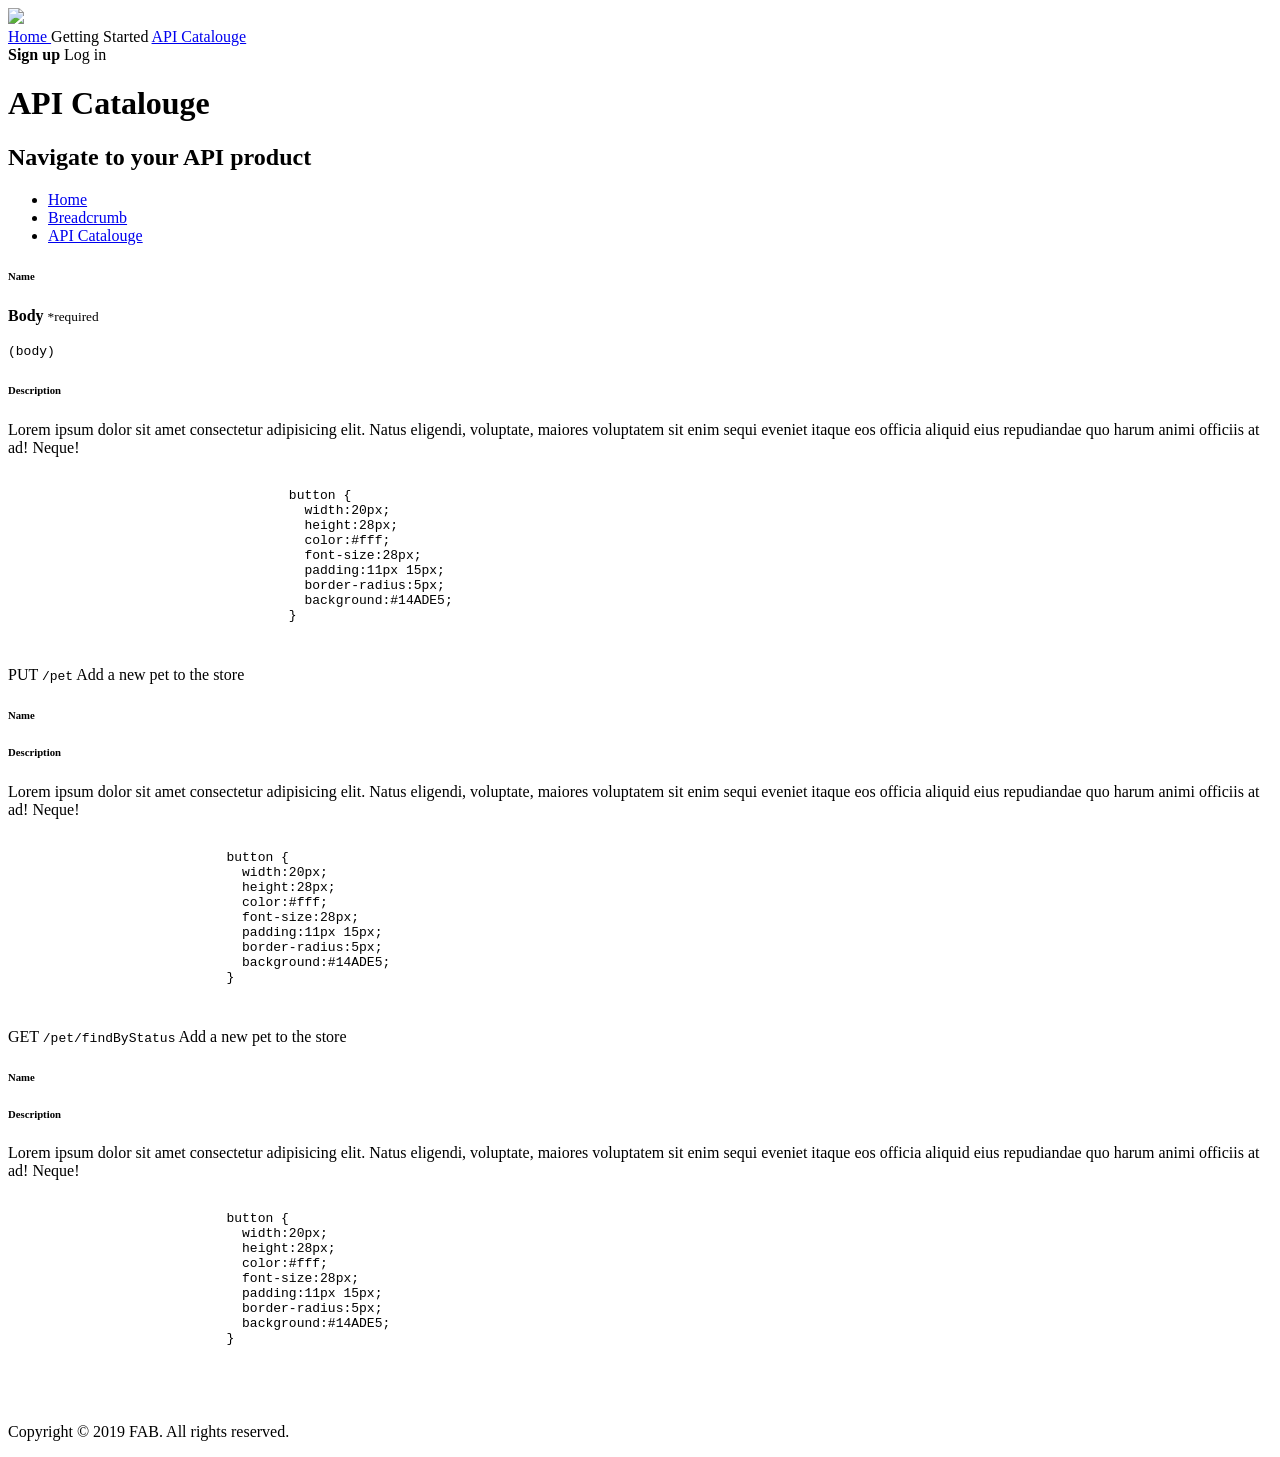
==== src/main/resources/templates/swagger.html @ 3ac4dd5a "first commit" ====
<!DOCTYPE html>
<html xmlns="http://www.w3.org/1999/xhtml" xmlns:th="http://www.thymeleaf.org">
  <head>
    <meta charset="utf-8">
    <meta http-equiv="X-UA-Compatible" content="IE=edge">
    <meta name="viewport" content="width=device-width, initial-scale=1">
    <title>FAB - Developer Portal</title>
    <link rel="stylesheet" href="/css/main.css">
  </head>
  <body>

   <nav class="navbar is-spaced" role="navigation" aria-label="main navigation">
      <div class="container">
          <div class="navbar-brand">
              <a class="navbar-item" href="index.html">
                <img src="/images/fab-logo.svg" width="90">
              </a>
          
              <a role="button" class="navbar-burger burger" aria-label="menu" aria-expanded="false" data-target="navbarBasicExample">
                <span aria-hidden="true"></span>
                <span aria-hidden="true"></span>
                <span aria-hidden="true"></span>
              </a>
            </div>
          
            <div id="navbarBasicExample" class="navbar-menu">
              <div class="navbar-start">
                <a href="index.html" class="navbar-item">
                  Home
                </a>
          
                <a class="navbar-item">
                  Getting Started
                </a>
          
                <a href="api-catalouge.html" class="navbar-item">
                  API Catalouge
                </a>
              </div>
          
              <div class="navbar-end">
                <div class="navbar-item">
                  <div class="buttons">
                    <a class="button is-primary">
                      <strong>Sign up</strong>
                    </a>
                    <a class="button is-light">
                      Log in
                    </a>
                  </div>
                </div>
              </div>
            </div>
           </div>
       </nav> 

    <header class="hero is-primary  hero-gradient">
      <div class="hero-body">
        <div class="container">
          <h1 class="title">
            API Catalouge
          </h1>
          <h2 class="subtitle">
              Navigate to your API product
          </h2>
        </div>
      </div>
    </header>

    <section class="page-breadcrumb has-background-light">
      <div class="container">
        <nav class="breadcrumb" aria-label="breadcrumbs">
          <ul>
            <li><a href="#">Home</a></li>
            <li><a href="#">Breadcrumb</a></li>
            <li class="is-active"><a href="#" aria-current="page">API Catalouge</a></li>
          </ul>
        </nav>
      </div>
    </section>
    <!-- /.page-breadcrumb -->

   <section class="section">
      <div class="container">
        <div class="columns is-multiline">
          <div class="columns is-multiline" th:each="path : ${paths.paths}">
          
	          <div class="request-block__container post">
	              <header class="request-block__header">
	                <span th:if="${path.httpVerb == 'GET'}" class="tag is-success is-medium" style="background-color:blue" th:text="${path.httpVerb}"/>
	                <span th:if="${path.httpVerb == 'POST'}" class="tag is-success is-medium" style="background-color:green" th:text="${path.httpVerb}"/>
	                <span th:if="${path.httpVerb == 'PUT'}" class="tag is-success is-medium" style="background-color:orange" th:text="${path.httpVerb}"/>
	                <span th:if="${path.httpVerb == 'DELETE'}" class="tag is-success is-medium" style="background-color:red" th:text="${path.httpVerb}"/>
	               <code title="request-block__content" th:text="${path.path}"></code>
	               <span class="request-block__container" th:text="${path.operationName}"></span>
	              </header>
	              <section class="request-block__content content">
	                <div class="columns is-multiline">
	                  <div class="column is-4">
	                    <h6 class="request-block__content--title">
	                      Name
	                    </h6>
	                    <p><strong>Body</strong> <small class="has-text-danger">*required</small></p>
	                    <p><code>(body)</code></p>
	                  </div>
	                  <div class="column is-8">
	                    <h6 class="request-block__content--title">
	                      Description
	                    </h6>
	
	                    <p>Lorem ipsum dolor sit amet consectetur adipisicing elit. Natus eligendi, voluptate, maiores voluptatem sit enim sequi eveniet itaque eos officia aliquid eius repudiandae quo harum animi officiis at ad! Neque!</p>
	
	                    <div class="highlight-code">
	                        <pre class='code code-css'>
	                          <code>
	                            button {
	                              width:20px;
	                              height:28px;
	                              color:#fff;
	                              font-size:28px;
	                              padding:11px 15px;
	                              border-radius:5px;
	                              background:#14ADE5;
	                            }
	                        </code>
	                        </pre>
	                    </div>
	                  </div>
	                </div>
	              </section>
	            </div>
          
          </div>

             

            <div class="request-block__container put">
              <header class="request-block__header">
                <span class="tag is-warning is-medium">PUT</span>
                <code>/pet</code>
                <span class="request-block__header--desc">
                  Add a new pet to the store
                </span>
              </header>
              <section class="request-block__content content">
                <div class="columns is-multiline">
                  <div class="column is-4">
                    <h6 class="request-block__content--title">
                      Name
                    </h6>
                  </div>
                  <div class="column is-8">
                    <h6 class="request-block__content--title">
                      Description
                    </h6>

                    <p>Lorem ipsum dolor sit amet consectetur adipisicing elit. Natus eligendi, voluptate, maiores voluptatem sit enim sequi eveniet itaque eos officia aliquid eius repudiandae quo harum animi officiis at ad! Neque!</p>

                    <div class="highlight-code">
                        <pre class='code code-css'>
                          <code>
                            button {
                              width:20px;
                              height:28px;
                              color:#fff;
                              font-size:28px;
                              padding:11px 15px;
                              border-radius:5px;
                              background:#14ADE5;
                            }
                        </code>
                        </pre>
                    </div>
                  </div>
                </div>
              </section>
            </div>

            <div class="request-block__container get">
              <header class="request-block__header">
                <span class="tag is-info is-medium">GET</span>
                <code>/pet/findByStatus</code>
                <span class="request-block__header--desc">
                  Add a new pet to the store
                </span>
              </header>
              <section class="request-block__content content">
                <div class="columns is-multiline">
                  <div class="column is-4">
                    <h6 class="request-block__content--title">
                      Name
                    </h6>
                  </div>
                  <div class="column is-8">
                    <h6 class="request-block__content--title">
                      Description
                    </h6>

                    <p>Lorem ipsum dolor sit amet consectetur adipisicing elit. Natus eligendi, voluptate, maiores voluptatem sit enim sequi eveniet itaque eos officia aliquid eius repudiandae quo harum animi officiis at ad! Neque!</p>

                    <div class="highlight-code">
                        <pre class='code code-css'>
                          <code>
                            button {
                              width:20px;
                              height:28px;
                              color:#fff;
                              font-size:28px;
                              padding:11px 15px;
                              border-radius:5px;
                              background:#14ADE5;
                            }
                        </code>
                        </pre>
                    </div>
                  </div>
                </div>
              </section>
            </div> 

            <!-- <div class="request-block__container deprecated  has-text-grey-light">
              <header class="request-block__header">
                <span class="tag is-light has-text-grey-light is-medium">GET</span>
                <code class=" has-text-grey-light">/pet/findByStatus</code>
                <span class="request-block__header--desc">
                  Add a new pet to the store
                </span>
              </header>
              <section class="request-block__content content">
                <div class="columns is-multiline">
                  <div class="column is-4">
                    <h6 class="request-block__content--title">
                      Name
                    </h6>
                  </div>
                  <div class="column is-8">
                    <h6 class="request-block__content--title">
                      Description
                    </h6>

                    <p>Lorem ipsum dolor sit amet consectetur adipisicing elit. Natus eligendi, voluptate, maiores voluptatem sit enim sequi eveniet itaque eos officia aliquid eius repudiandae quo harum animi officiis at ad! Neque!</p>

                    <div class="highlight-code">
                        <pre class='code code-css'>
                          <code>
                            button {
                              width:20px;
                              height:28px;
                              color:#fff;
                              font-size:28px;
                              padding:11px 15px;
                              border-radius:5px;
                              background:#14ADE5;
                            }
                        </code>
                        </pre>
                    </div>
                  </div>
                </div>
              </section>
            </div>  -->

          </div>
        </div>
      </div>
      
    </section> 
    <!-- /.content -->

    <footer class="footer is-primary">
      <div class="content has-text-centered">
        <div class="columns is-multiline">
          <div class="column is-12">
            <img src="images/fab-logo.svg" width="100px" alt="">
          </div>
          <div class="column is-12">
            <p>Copyright &copy; 2019 FAB. All rights reserved.</p>
          </div>
        </div>
      </div>
    </footer>

    <script src="https://cdnjs.cloudflare.com/ajax/libs/jquery/3.4.1/jquery.min.js"></script>
    <script type="text/javascript" src="/lib/main.js"></script>
  </body>
</html>
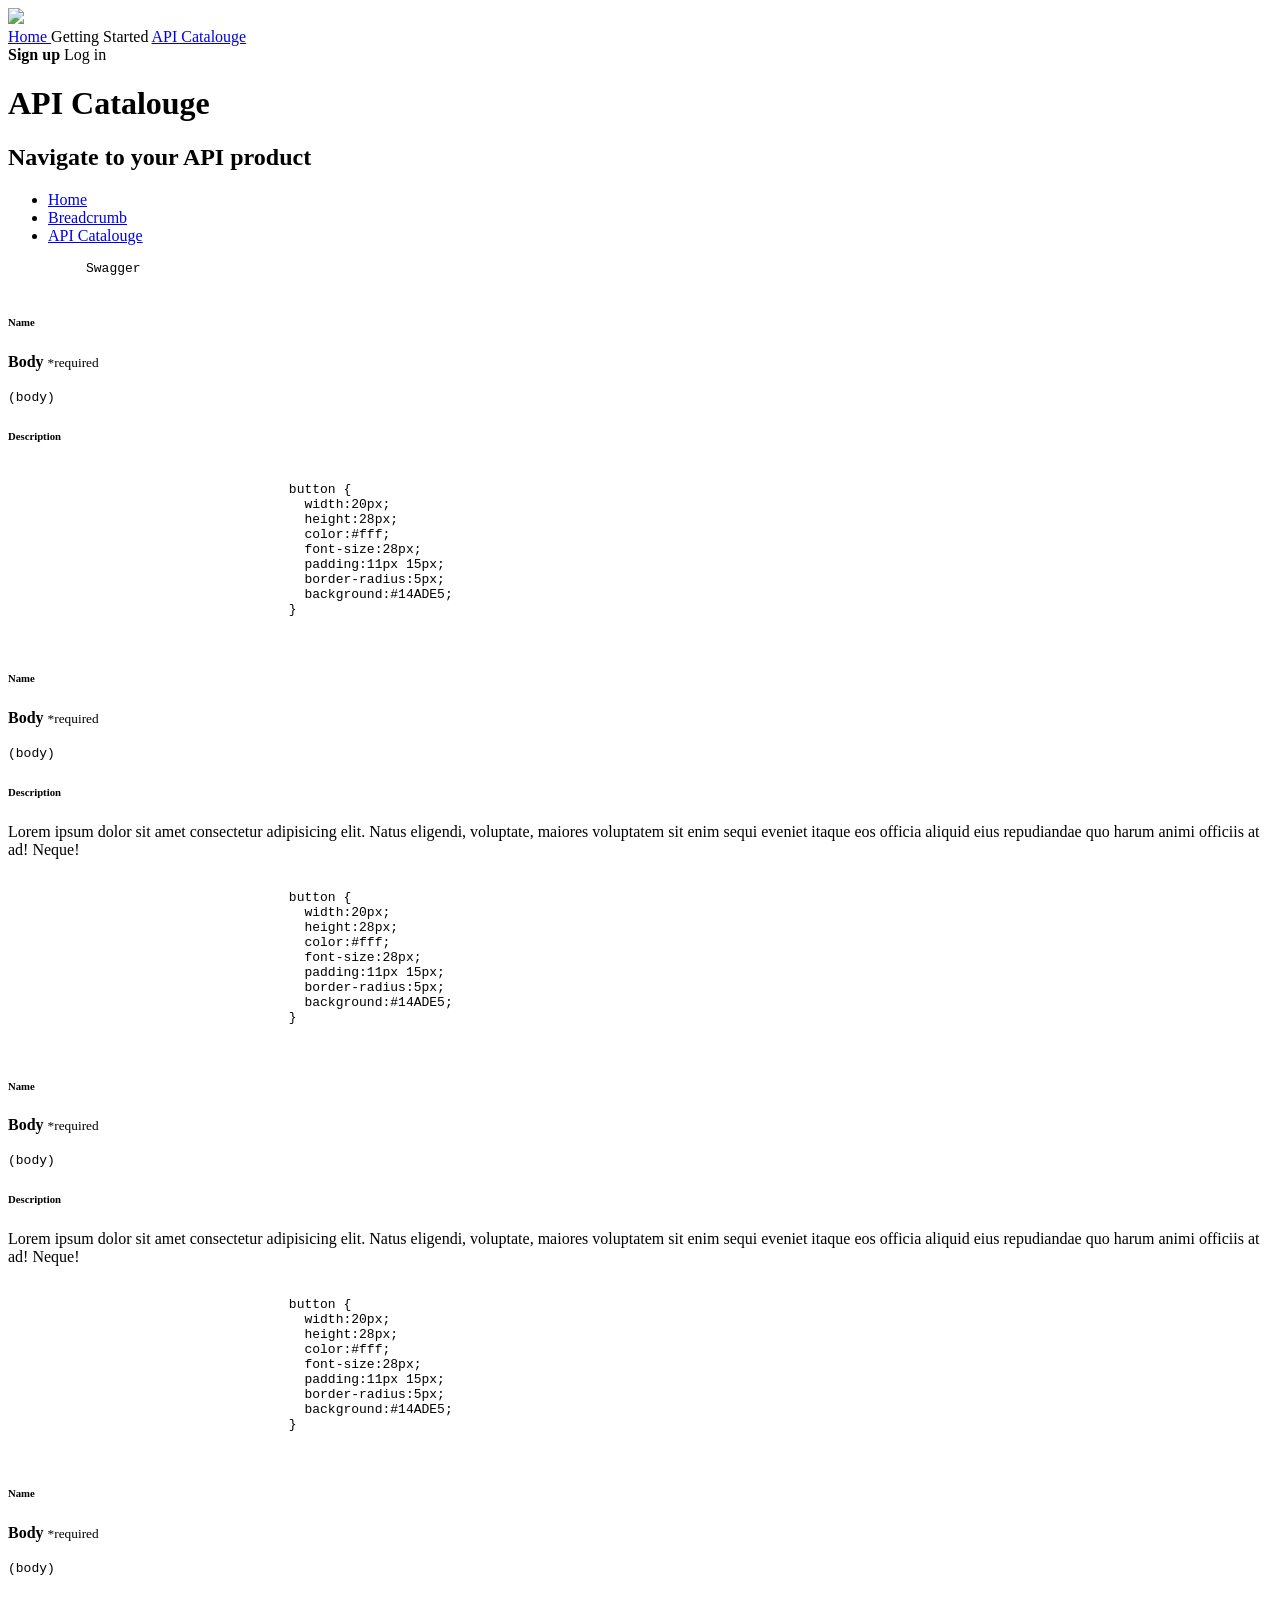
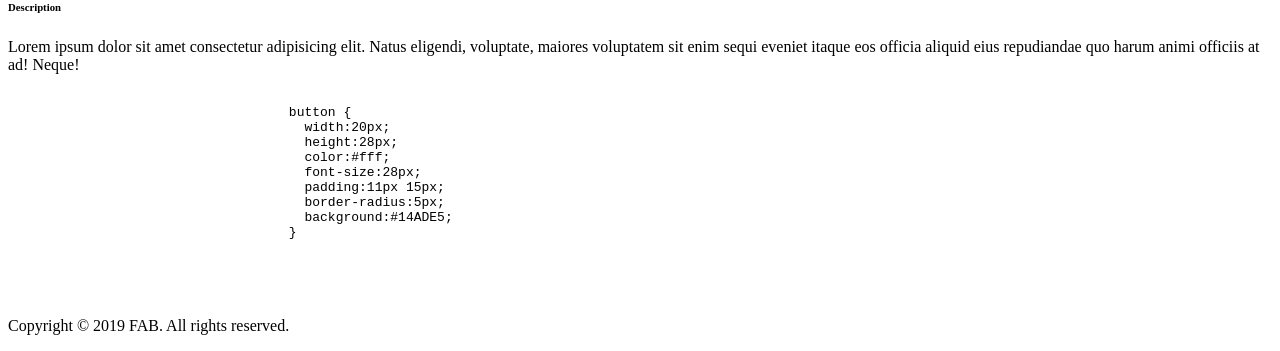
==== commit df44e954: "after correction" ====
--- a/src/main/resources/templates/swagger.html
+++ b/src/main/resources/templates/swagger.html
@@ -81,34 +81,38 @@
     <!-- /.page-breadcrumb -->
 
    <section class="section">
-      <div class="container">
-        <div class="columns is-multiline">
-          <div class="columns is-multiline" th:each="path : ${paths.paths}">
-          
-	          <div class="request-block__container post">
+   <div class="columns is-multiline">
+   <div class="column is-5">
+   	<div >
+        <pre class='code code-css'>
+          <code th:text=${paths.swaggerName}>Swagger</code>
+        </pre>
+	  </div>
+   </div>
+   	<div class="column is-7">
+      
+          <div class="columns is-multiline" th:each="path : ${paths.paths}" th:if="${path.httpVerb == 'GET'}">          
+	          <div class="request-block__container get">
 	              <header class="request-block__header">
-	                <span th:if="${path.httpVerb == 'GET'}" class="tag is-success is-medium" style="background-color:blue" th:text="${path.httpVerb}"/>
-	                <span th:if="${path.httpVerb == 'POST'}" class="tag is-success is-medium" style="background-color:green" th:text="${path.httpVerb}"/>
-	                <span th:if="${path.httpVerb == 'PUT'}" class="tag is-success is-medium" style="background-color:orange" th:text="${path.httpVerb}"/>
-	                <span th:if="${path.httpVerb == 'DELETE'}" class="tag is-success is-medium" style="background-color:red" th:text="${path.httpVerb}"/>
+	                <span class="tag is-info is-medium"  th:text="${path.httpVerb}"/>	                
 	               <code title="request-block__content" th:text="${path.path}"></code>
 	               <span class="request-block__container" th:text="${path.operationName}"></span>
 	              </header>
 	              <section class="request-block__content content">
 	                <div class="columns is-multiline">
-	                  <div class="column is-4">
+	                  <div class="column is-5">
 	                    <h6 class="request-block__content--title">
 	                      Name
 	                    </h6>
 	                    <p><strong>Body</strong> <small class="has-text-danger">*required</small></p>
 	                    <p><code>(body)</code></p>
 	                  </div>
-	                  <div class="column is-8">
+	                  <div class="column is-7">
 	                    <h6 class="request-block__content--title">
 	                      Description
 	                    </h6>
 	
-	                    <p>Lorem ipsum dolor sit amet consectetur adipisicing elit. Natus eligendi, voluptate, maiores voluptatem sit enim sequi eveniet itaque eos officia aliquid eius repudiandae quo harum animi officiis at ad! Neque!</p>
+	                    <p></p>
 	
 	                    <div class="highlight-code">
 	                        <pre class='code code-css'>
@@ -131,92 +135,135 @@
 	            </div>
           
           </div>
-
-             
-
-            <div class="request-block__container put">
-              <header class="request-block__header">
-                <span class="tag is-warning is-medium">PUT</span>
-                <code>/pet</code>
-                <span class="request-block__header--desc">
-                  Add a new pet to the store
-                </span>
-              </header>
-              <section class="request-block__content content">
-                <div class="columns is-multiline">
-                  <div class="column is-4">
-                    <h6 class="request-block__content--title">
-                      Name
-                    </h6>
-                  </div>
-                  <div class="column is-8">
-                    <h6 class="request-block__content--title">
-                      Description
-                    </h6>
-
-                    <p>Lorem ipsum dolor sit amet consectetur adipisicing elit. Natus eligendi, voluptate, maiores voluptatem sit enim sequi eveniet itaque eos officia aliquid eius repudiandae quo harum animi officiis at ad! Neque!</p>
-
-                    <div class="highlight-code">
-                        <pre class='code code-css'>
-                          <code>
-                            button {
-                              width:20px;
-                              height:28px;
-                              color:#fff;
-                              font-size:28px;
-                              padding:11px 15px;
-                              border-radius:5px;
-                              background:#14ADE5;
-                            }
-                        </code>
-                        </pre>
-                    </div>
-                  </div>
-                </div>
-              </section>
-            </div>
-
-            <div class="request-block__container get">
-              <header class="request-block__header">
-                <span class="tag is-info is-medium">GET</span>
-                <code>/pet/findByStatus</code>
-                <span class="request-block__header--desc">
-                  Add a new pet to the store
-                </span>
-              </header>
-              <section class="request-block__content content">
-                <div class="columns is-multiline">
-                  <div class="column is-4">
-                    <h6 class="request-block__content--title">
-                      Name
-                    </h6>
-                  </div>
-                  <div class="column is-8">
-                    <h6 class="request-block__content--title">
-                      Description
-                    </h6>
-
-                    <p>Lorem ipsum dolor sit amet consectetur adipisicing elit. Natus eligendi, voluptate, maiores voluptatem sit enim sequi eveniet itaque eos officia aliquid eius repudiandae quo harum animi officiis at ad! Neque!</p>
-
-                    <div class="highlight-code">
-                        <pre class='code code-css'>
-                          <code>
-                            button {
-                              width:20px;
-                              height:28px;
-                              color:#fff;
-                              font-size:28px;
-                              padding:11px 15px;
-                              border-radius:5px;
-                              background:#14ADE5;
-                            }
-                        </code>
-                        </pre>
-                    </div>
-                  </div>
-                </div>
-              </section>
-            </div> 
+		<div class="columns is-multiline" th:each="path : ${paths.paths}" th:if="${path.httpVerb == 'POST'}">          
+	          <div class="request-block__container post">
+	              <header class="request-block__header">
+	                <span class="tag is-success is-medium"  th:text="${path.httpVerb}"/>	                
+	               <code title="request-block__content" th:text="${path.path}"></code>
+	               <span class="request-block__container" th:text="${path.operationName}"></span>
+	              </header>
+	              <section class="request-block__content content">
+	                <div class="columns is-multiline">
+	                  <div class="column is-4">
+	                    <h6 class="request-block__content--title">
+	                      Name
+	                    </h6>
+	                    <p><strong>Body</strong> <small class="has-text-danger">*required</small></p>
+	                    <p><code>(body)</code></p>
+	                  </div>
+	                  <div class="column is-8">
+	                    <h6 class="request-block__content--title">
+	                      Description
+	                    </h6>
+	
+	                    <p>Lorem ipsum dolor sit amet consectetur adipisicing elit. Natus eligendi, voluptate, maiores voluptatem sit enim sequi eveniet itaque eos officia aliquid eius repudiandae quo harum animi officiis at ad! Neque!</p>
+	
+	                    <div class="highlight-code">
+	                        <pre class='code code-css'>
+	                          <code>
+	                            button {
+	                              width:20px;
+	                              height:28px;
+	                              color:#fff;
+	                              font-size:28px;
+	                              padding:11px 15px;
+	                              border-radius:5px;
+	                              background:#14ADE5;
+	                            }
+	                        </code>
+	                        </pre>
+	                    </div>
+	                  </div>
+	                </div>
+	              </section>
+	            </div>
+          </div>
+          <div class="columns is-multiline" th:each="path : ${paths.paths}" th:if="${path.httpVerb == 'PUT'}">          
+	          <div class="request-block__container put">
+	              <header class="request-block__header">
+	                <span class="tag is-warning is-medium"  th:text="${path.httpVerb}"/>	                
+	               <code title="request-block__header--desc" th:text="${path.path}"></code>
+	               <span class="request-block__container" th:text="${path.operationName}"></span>
+	              </header>
+	              <section class="request-block__content content">
+	                <div class="columns is-multiline">
+	                  <div class="column is-4">
+	                    <h6 class="request-block__content--title">
+	                      Name
+	                    </h6>
+	                    <p><strong>Body</strong> <small class="has-text-danger">*required</small></p>
+	                    <p><code>(body)</code></p>
+	                  </div>
+	                  <div class="column is-8">
+	                    <h6 class="request-block__content--title">
+	                      Description
+	                    </h6>
+	
+	                    <p>Lorem ipsum dolor sit amet consectetur adipisicing elit. Natus eligendi, voluptate, maiores voluptatem sit enim sequi eveniet itaque eos officia aliquid eius repudiandae quo harum animi officiis at ad! Neque!</p>
+	
+	                    <div class="highlight-code">
+	                        <pre class='code code-css'>
+	                          <code>
+	                            button {
+	                              width:20px;
+	                              height:28px;
+	                              color:#fff;
+	                              font-size:28px;
+	                              padding:11px 15px;
+	                              border-radius:5px;
+	                              background:#14ADE5;
+	                            }
+	                        </code>
+	                        </pre>
+	                    </div>
+	                  </div>
+	                </div>
+	              </section>
+	            </div>
+          </div>
+          
+          <div class="columns is-multiline" th:each="path : ${paths.paths}" th:if="${path.httpVerb == 'DELETE'}">          
+	          <div class="request-block__container get">
+	              <header class="request-block__header">
+	                <span class="tag is-info is-medium"  th:text="${path.httpVerb}"/>	                
+	               <code title="request-block__header--desc" th:text="${path.path}"></code>
+	               <span class="request-block__container" th:text="${path.operationName}"></span>
+	              </header>
+	              <section class="request-block__content content">
+	                <div class="columns is-multiline">
+	                  <div class="column is-4">
+	                    <h6 class="request-block__content--title">
+	                      Name
+	                    </h6>
+	                    <p><strong>Body</strong> <small class="has-text-danger">*required</small></p>
+	                    <p><code>(body)</code></p>
+	                  </div>
+	                  <div class="column is-8">
+	                    <h6 class="request-block__content--title">
+	                      Description
+	                    </h6>
+	
+	                    <p>Lorem ipsum dolor sit amet consectetur adipisicing elit. Natus eligendi, voluptate, maiores voluptatem sit enim sequi eveniet itaque eos officia aliquid eius repudiandae quo harum animi officiis at ad! Neque!</p>
+	
+	                    <div class="highlight-code">
+	                        <pre class='code code-css'>
+	                          <code>
+	                            button {
+	                              width:20px;
+	                              height:28px;
+	                              color:#fff;
+	                              font-size:28px;
+	                              padding:11px 15px;
+	                              border-radius:5px;
+	                              background:#14ADE5;
+	                            }
+	                        </code>
+	                        </pre>
+	                    </div>
+	                </div>
+	              </section>
+	            </div>
+          </div>  
 
             <!-- <div class="request-block__container deprecated  has-text-grey-light">
               <header class="request-block__header">
@@ -260,7 +307,9 @@
               </section>
             </div>  -->
 
-          </div>
+
+        </div>
+        </div>
         </div>
       </div>
       
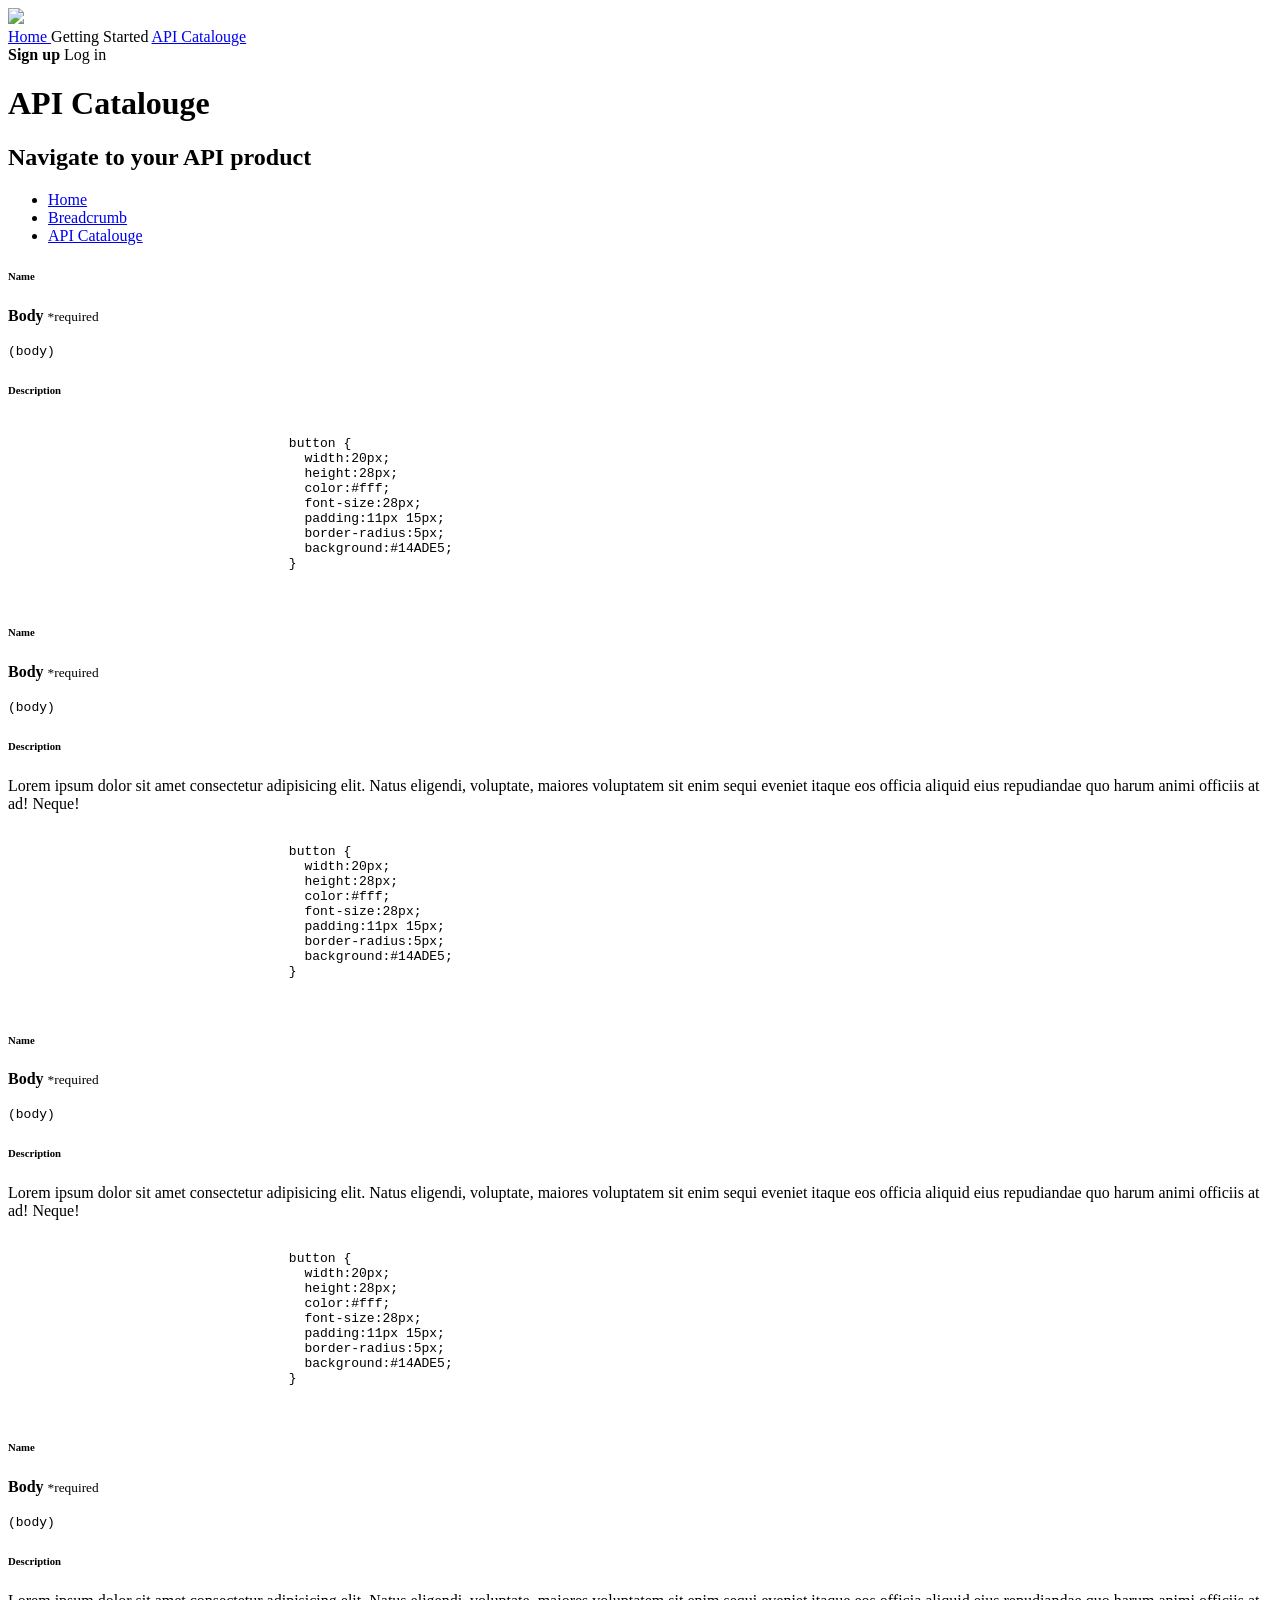
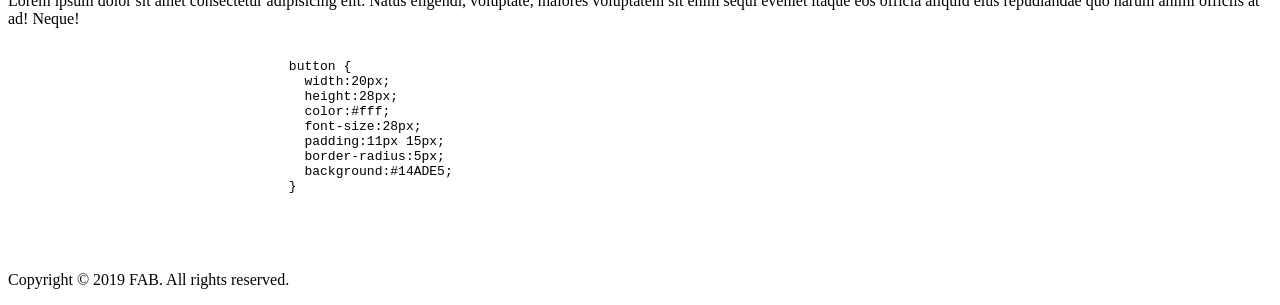
==== commit f9e3eae9: "Swagger add" ====
--- a/src/main/resources/templates/swagger.html
+++ b/src/main/resources/templates/swagger.html
@@ -82,14 +82,14 @@
 
    <section class="section">
    <div class="columns is-multiline">
-   <div class="column is-5">
-   	<div >
+   <div class="column is-2">
+   	<!-- <div >
         <pre class='code code-css'>
           <code th:text=${paths.swaggerName}>Swagger</code>
         </pre>
-	  </div>
+	  </div> -->
    </div>
-   	<div class="column is-7">
+   	<div class="column is-10">
       
           <div class="columns is-multiline" th:each="path : ${paths.paths}" th:if="${path.httpVerb == 'GET'}">          
 	          <div class="request-block__container get">
